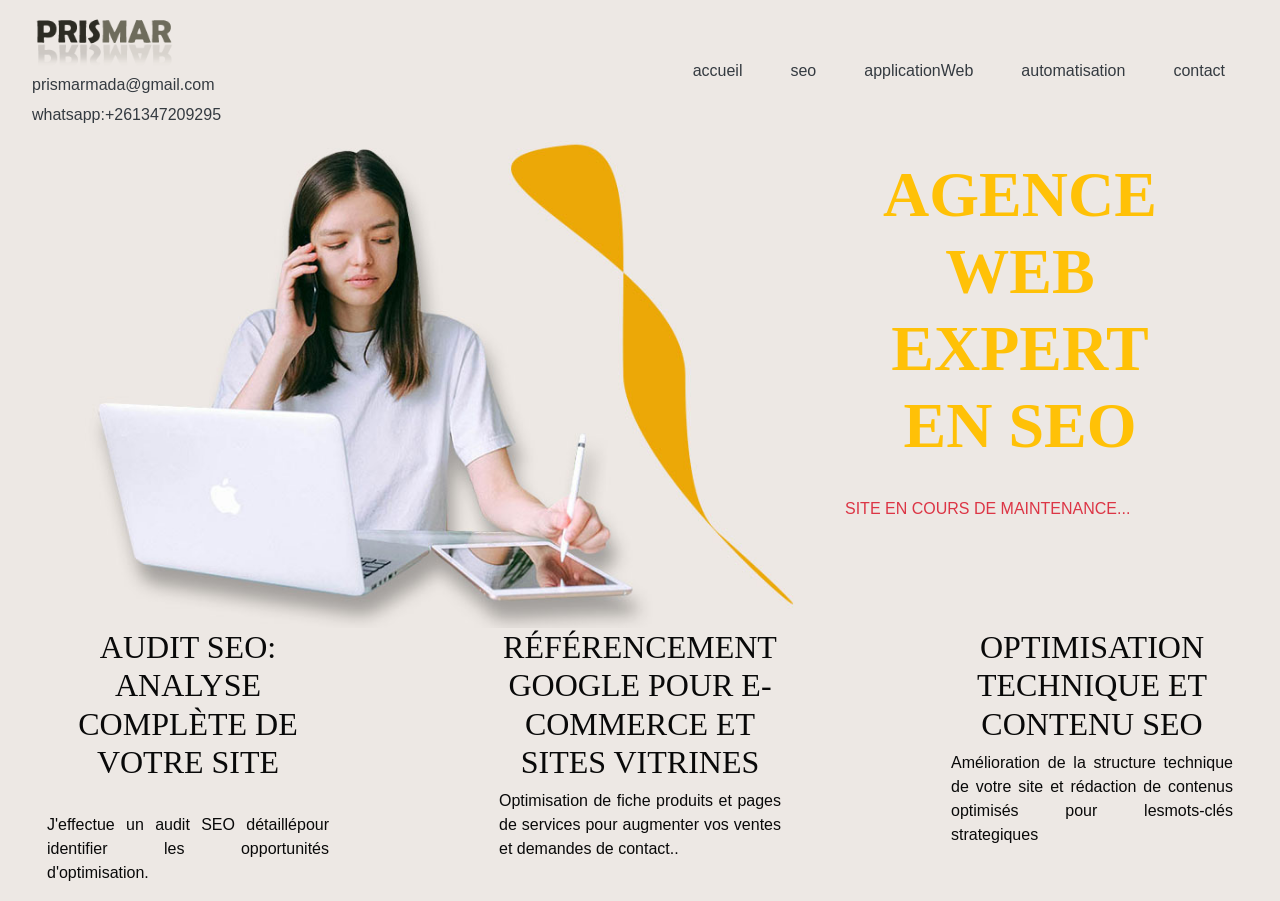
==== seo.html @ 32adbc25 "Add files via upload" ====
<!DOCTYPE html>
<html lang="fr-FR">
    
<head>
    <meta charset="UTF-8">
    <meta name="viewport" content="width=device-width, initial-scale=1">
        
    <title>Audit seo-Optimisation-Freelance referencement naturel Madagascar</title>

	

    <meta name="description" content="Expert SEO freelance: optimisation technique, contenu SEO, performance web.Boostez votre site efficacement.">
    <link rel="stylesheet" href="css/bootstrap.min.css" type="text/css" media="all">
    <link rel="stylesheet" href="css/style.css" type="text/css" media="all">
    <link rel="stylesheet" href="css/style2.css" type="text/css" media="all">
   
</head>
<body>
   <script type="text/javascript" src="js/mystyle.js" defer></script>
    <script type="text/javascript" src="js/seo.js" defer></script>
   <header>

 <div  class="sticky-top" id="top">
 	 <nav class="navbar  navbar-expand-lg text-warning"> <a class="navbar-brand  " id="logo" >
			<img class="img-fluid"     src="images/logo.png" alt="logo" ><br>
			<span class="text-dark mx-3">prismarmada@gmail.com</span>
			<br>
			<span class="text-dark mx-3">whatsapp:+261347209295</span></a>
			<div class="container">
			 
		
			<button class=" navbar-toggle d-lg-none btn   m-0  "  data-toggle="collapse" data-target=".navbar-collapse" 
			aria-Controls="navbarSupportedContent" aria-expanded="false" ariaLabel="toggle navigation">

<span class="navbar-toggler-icon text-info"><i class="fas fa-bars" style="padding:5px;"></i></span>
<span class="text-info">MENU</span>
</button>

			<div class="collapse navbar-collapse" id="navbarSupportedContent">
		
			
			
				
					<ul class="navbar-nav ml-auto" id="menu"></ul>
 </div></div></nav></div></header>
 
<div class="container" id="contain"><div class="row"><div class="col-12 col-lg-8"><img src="images/devellopement-web-mada.jpg" alt="devellopement-web-mada.jpg" class="img-fluid"></div><div class="col-12 col-lg-4"><h1 class="mt-3 text-warning">AGENCE WEB<br>expert<br>en SEO</h1>
<br><span class="text-danger my-3">Site en cours de maintenance...</span></div></div></div>

  <div id="contenir"></div> 
  <script type="text/javascript" src="js/bootstrap.min.js" defer></script>
  
  </body>
   </html>
---- css/style.css ----
body,
button,
input,
select,
textarea {
	color: #090909;
	
	font-family:  Arial, Helvetica, sans-serif;
	
}
html{
overflow-x: hidden;

}
body{
	
	background-color:#ede8e4;
	
	
}
header{
	background:#ede8e4 ;
}




img{
	
}
 nav img{
box-shadow: none;
}

a h3{
	 color:#cc8305;
}
a{
	color:#fff;
}
a:hover{
	text-decoration: none;
	color:#ccc;
}
ul li a{
	list-style:none;
	 font-size: 16px;
}
#contain ul li{
	list-style:disc;
	 font-size: 16px;
 
}

p{
	 font-family: Arial;
	 font-size: 16px;
}
span{
	font-size: 16px;
	text-transform:uppercase;
	 font-family: Arial;
}





nav span{
	text-transform: none;
}

h1{
	text-transform: uppercase;
	font-size: 400%;
	font-weight: bolder;
	text-align: center;
	
	font-family:Giveny;
}
h2{
	text-align: center;
	text-transform: uppercase;

	font-family:Giveny;
}
h3{
	
	 text-transform:uppercase;
    font-size: 20px;
}
h6{
	font-weight: bolder;
}

#footer{

	height: 400px;
}
---- css/style2.css ----
#logo{
	animation-name:animtwo;
  animation-duration:1.5s;
animation-timing-function: cubic-bezier();
    animation-fill-mode: forwards;
animation-delay: 1s;
animation-delay: 0.15s;
}

#menu{
	animation-name:anim;
  animation-duration:1.5s;
animation-timing-function: cubic-bezier();
    animation-fill-mode: forwards;
animation-delay: 0.2s;

}
 #contain{
	animation-name:animtwo;
  animation-duration:1.5s;
animation-timing-function: cubic-bezier();
    animation-fill-mode: forwards;
animation-delay: 1s;
animation-delay: 0.5s;

}
#seo{
	animation-name:anim;
  animation-duration:1.5s;
animation-timing-function: cubic-bezier();
    animation-fill-mode: forwards;
    animation-delay: 0.7s;
}
#applicationWeb{
animation-name:anim;
  animation-duration:1.5s;
animation-timing-function: cubic-bezier();
    animation-fill-mode: forwards;
    animation-delay: 0.9s;
}
#automatisation{
	animation-name:anim;
  animation-duration:1s;

    animation-fill-mode: forwards;
    animation-delay: 1.1s;


}


@keyframes anim{
 0%{opacity:0;transform: translateY(-50px);}
  100%{  opacity:1;}
}
  @keyframes animtwo{
 0%{opacity:0;transform: translateX(-50px);}
  100%{  opacity:1;}
}
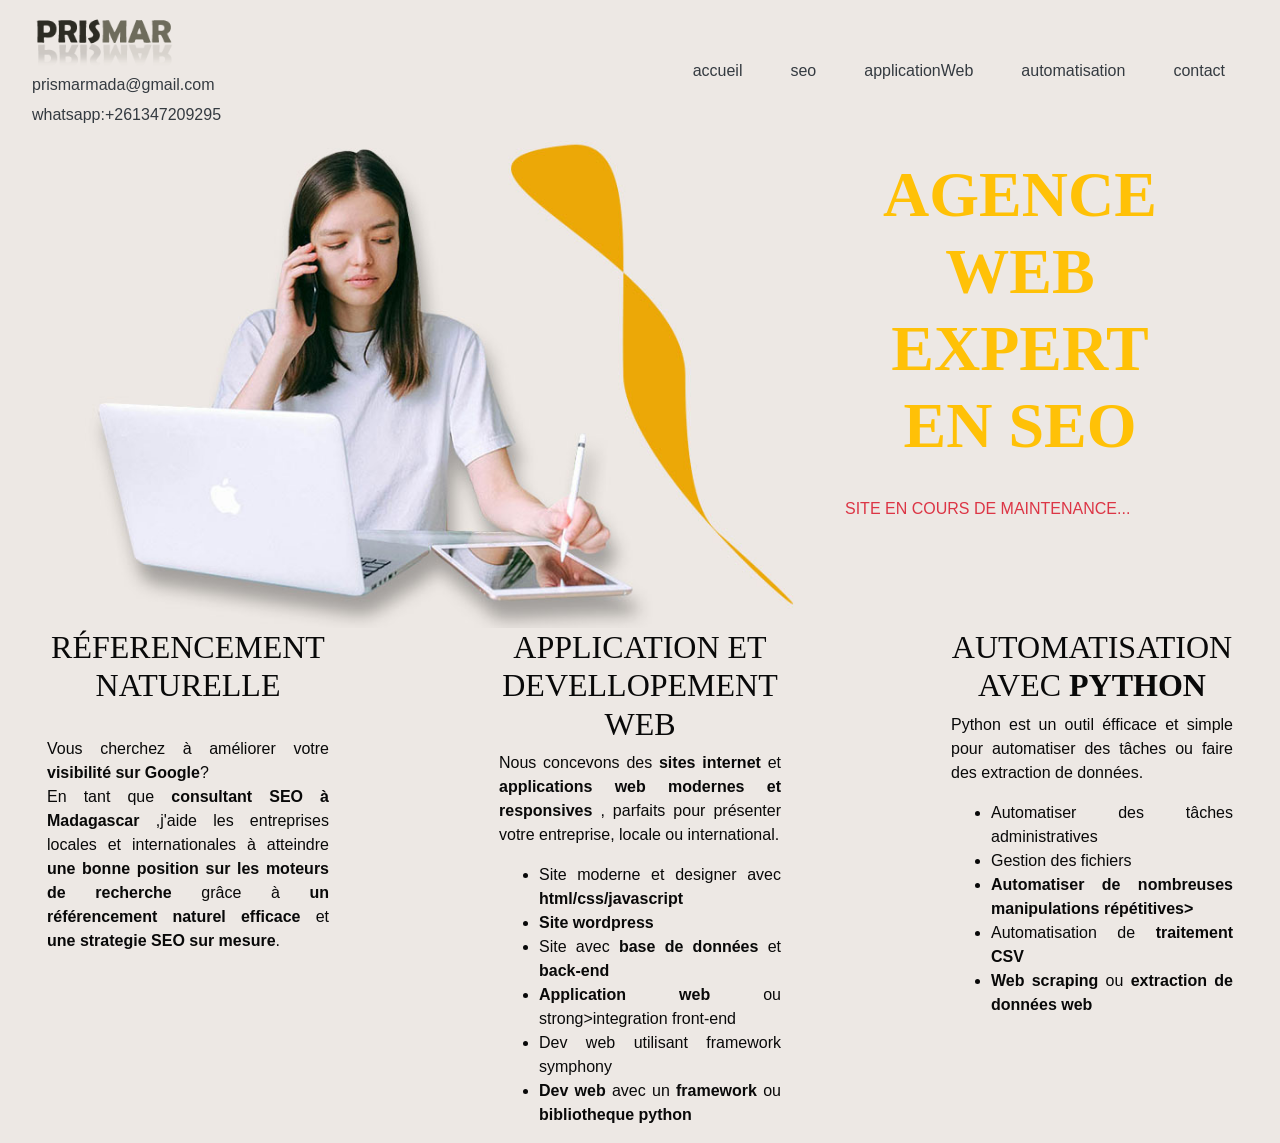
==== commit aa99fb8c: "Add files via upload" ====
--- a/seo.html
+++ b/seo.html
@@ -17,7 +17,7 @@
 </head>
 <body>
    <script type="text/javascript" src="js/mystyle.js" defer></script>
-    <script type="text/javascript" src="js/seo.js" defer></script>
+  
    <header>
 
  <div  class="sticky-top" id="top">
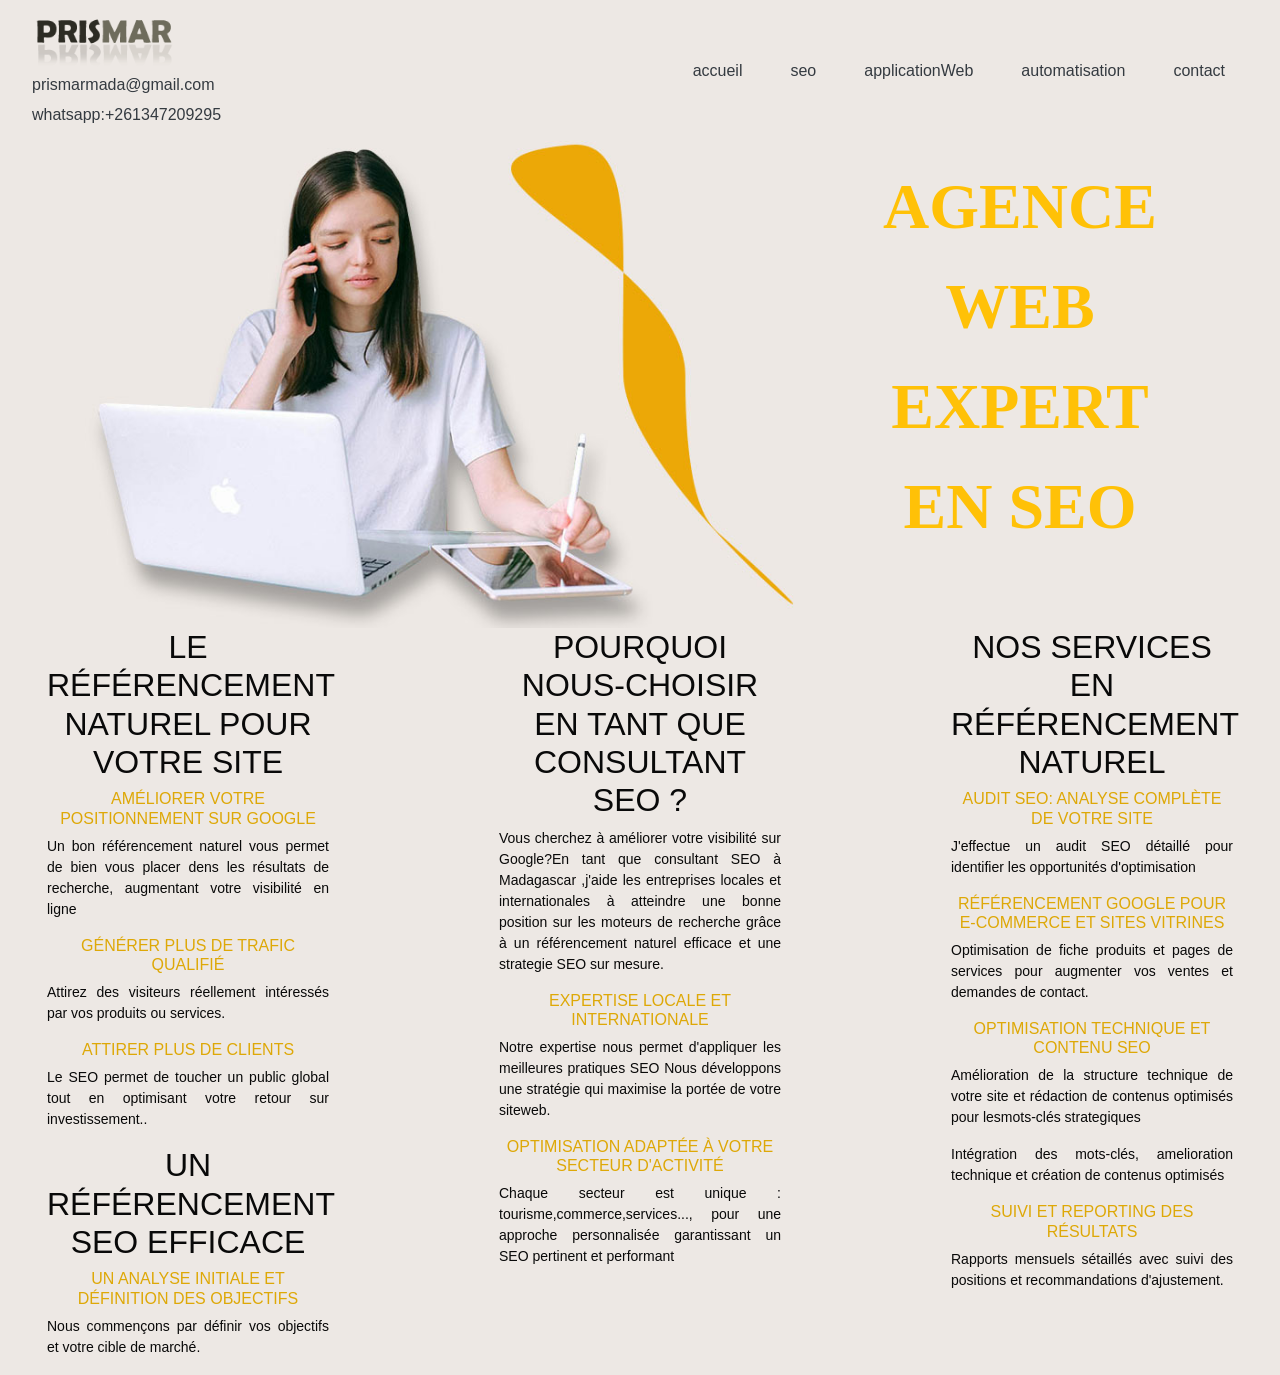
==== commit 4ba3415a: "Add files via upload" ====
--- a/seo.html
+++ b/seo.html
@@ -17,6 +17,7 @@
 </head>
 <body>
    <script type="text/javascript" src="js/mystyle.js" defer></script>
+   <script type="text/javascript" src="js/seo.js" defer></script>
   
    <header>
 
@@ -44,7 +45,7 @@
 					<ul class="navbar-nav ml-auto" id="menu"></ul>
  </div></div></nav></div></header>
  
-<div class="container" id="contain"><div class="row"><div class="col-12 col-lg-8"><img src="images/devellopement-web-mada.jpg" alt="devellopement-web-mada.jpg" class="img-fluid"></div><div class="col-12 col-lg-4"><h1 class="mt-3 text-warning">AGENCE WEB<br>expert<br>en SEO</h1>
+<div class="container" id="contain"><div class="row"><div class="col-12 col-lg-8"><img src="images/devellopement-web-mada.jpg" alt="devellopement-web-mada.jpg" class="img-fluid"></div><div class="col-12 col-lg-4" id="textappel">
 <br><span class="text-danger my-3">Site en cours de maintenance...</span></div></div></div>
 
   <div id="contenir"></div> 
--- a/css/style.css
+++ b/css/style.css
@@ -75,24 +75,28 @@
 	font-size: 400%;
 	font-weight: bolder;
 	text-align: center;
+	line-height: 100px;
+
+	font-family:Giveny;
 	
-	font-family:Giveny;
 }
 h2{
 	text-align: center;
 	text-transform: uppercase;
-
-	font-family:Giveny;
+    
+	
 }
 h3{
-	
+	text-align: center;
 	 text-transform:uppercase;
-    font-size: 20px;
+    font-size: 16px;color:#dea807;
 }
 h6{
 	font-weight: bolder;
 }
-
+p{
+	 font-size: 14px
+}
 #footer{
 
 	height: 400px;
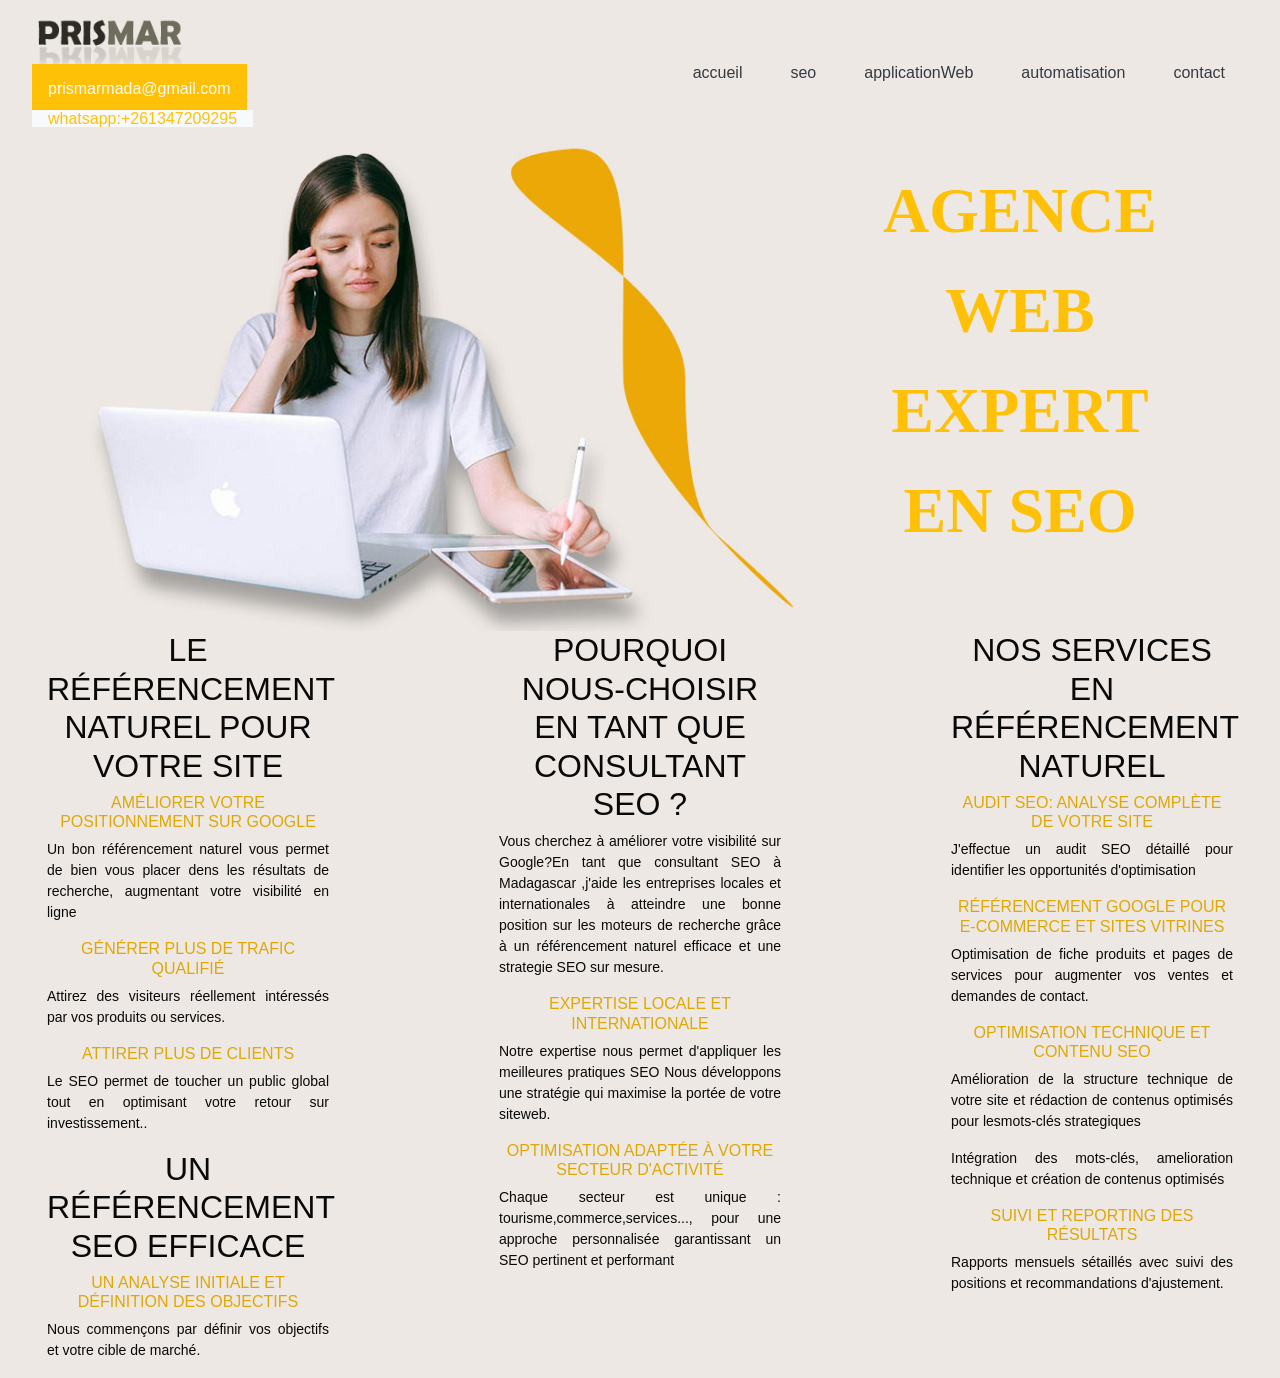
==== commit 066e846c: "Add files via upload" ====
--- a/seo.html
+++ b/seo.html
@@ -4,52 +4,60 @@
 <head>
     <meta charset="UTF-8">
     <meta name="viewport" content="width=device-width, initial-scale=1">
-        
     <title>Audit seo-Optimisation-Freelance referencement naturel Madagascar</title>
-
-	
-
     <meta name="description" content="Expert SEO freelance: optimisation technique, contenu SEO, performance web.Boostez votre site efficacement.">
     <link rel="stylesheet" href="css/bootstrap.min.css" type="text/css" media="all">
-    <link rel="stylesheet" href="css/style.css" type="text/css" media="all">
-    <link rel="stylesheet" href="css/style2.css" type="text/css" media="all">
+    <link rel="stylesheet" href="./css/style.css" type="text/css" media="all">
+    <link rel="stylesheet" href="./css/style2.css" type="text/css" media="all">
    
+
+    
 </head>
 <body>
-   <script type="text/javascript" src="js/mystyle.js" defer></script>
-   <script type="text/javascript" src="js/seo.js" defer></script>
-  
-   <header>
+   
+            <header>
 
- <div  class="sticky-top" id="top">
- 	 <nav class="navbar  navbar-expand-lg text-warning"> <a class="navbar-brand  " id="logo" >
+            <div  class="sticky-top" id="top">
+ 	        <nav class="navbar  navbar-expand-lg text-warning"> <a class="navbar-brand  " id="logo" >
 			<img class="img-fluid"     src="images/logo.png" alt="logo" ><br>
-			<span class="text-dark mx-3">prismarmada@gmail.com</span>
+			<span class="text-light mx-3 bg-warning p-3">prismarmada@gmail.com</span>
 			<br>
-			<span class="text-dark mx-3">whatsapp:+261347209295</span></a>
+			<span class="text-warning mx-3 bg-light px-3">whatsapp:+261347209295</span></a>
 			<div class="container">
 			 
 		
 			<button class=" navbar-toggle d-lg-none btn   m-0  "  data-toggle="collapse" data-target=".navbar-collapse" 
 			aria-Controls="navbarSupportedContent" aria-expanded="false" ariaLabel="toggle navigation">
 
-<span class="navbar-toggler-icon text-info"><i class="fas fa-bars" style="padding:5px;"></i></span>
-<span class="text-info">MENU</span>
-</button>
+			<span class="navbar-toggler-icon text-info"><i class="fas fa-bars" style="padding:5px;"></i></span>
+			<span class="text-info">MENU</span>
+			</button>
+
 
 			<div class="collapse navbar-collapse" id="navbarSupportedContent">
-		
-			
-			
-				
-					<ul class="navbar-nav ml-auto" id="menu"></ul>
- </div></div></nav></div></header>
+			<ul class="navbar-nav ml-auto" id="menu"></ul>
+ 			</div>
+ 			</div>
+ 			</nav>
+ 			</div>
+ 			</header>
  
-<div class="container" id="contain"><div class="row"><div class="col-12 col-lg-8"><img src="images/devellopement-web-mada.jpg" alt="devellopement-web-mada.jpg" class="img-fluid"></div><div class="col-12 col-lg-4" id="textappel">
-<br><span class="text-danger my-3">Site en cours de maintenance...</span></div></div></div>
+            <div class="container" id="contain">
+            <div class="row">
+            <div class="col-12 col-lg-8">
+            <img src="images/devellopement-web-mada.jpg" alt="devellopement-web-mada.jpg" class="img-fluid"></div>
+            <div class="col-12 col-lg-4" id="textappel">
+            
+            </div>
+            </div>
+            </div>
 
-  <div id="contenir"></div> 
-  <script type="text/javascript" src="js/bootstrap.min.js" defer></script>
+            <div id="contenir"></div> 
+					<script type="text/javascript" src="./js/mystyle.js" ></script>
+		   			<script type="text/javascript" src="./js/js/jquery.min.js" ></script>
+		   			<script type="text/javascript" src="./js/js/bootstrap.bundle.min.js" ></script>
+                    <script type="text/javascript" src="./js/seo.js"></script>
+		  
   
   </body>
-   </html>+  </html>
--- a/css/style.css
+++ b/css/style.css
@@ -14,8 +14,8 @@
 }
 body{
 	
-	background-color:#ede8e4;
 	
+	background-color: #ede8e4 !important;
 	
 }
 header{
@@ -72,7 +72,7 @@
 
 h1{
 	text-transform: uppercase;
-	font-size: 400%;
+	font-size: 400% !important;
 	font-weight: bolder;
 	text-align: center;
 	line-height: 100px;
@@ -89,7 +89,8 @@
 h3{
 	text-align: center;
 	 text-transform:uppercase;
-    font-size: 16px;color:#dea807;
+    font-size: 16px;
+    color:#dea807 !important;
 }
 h6{
 	font-weight: bolder;
